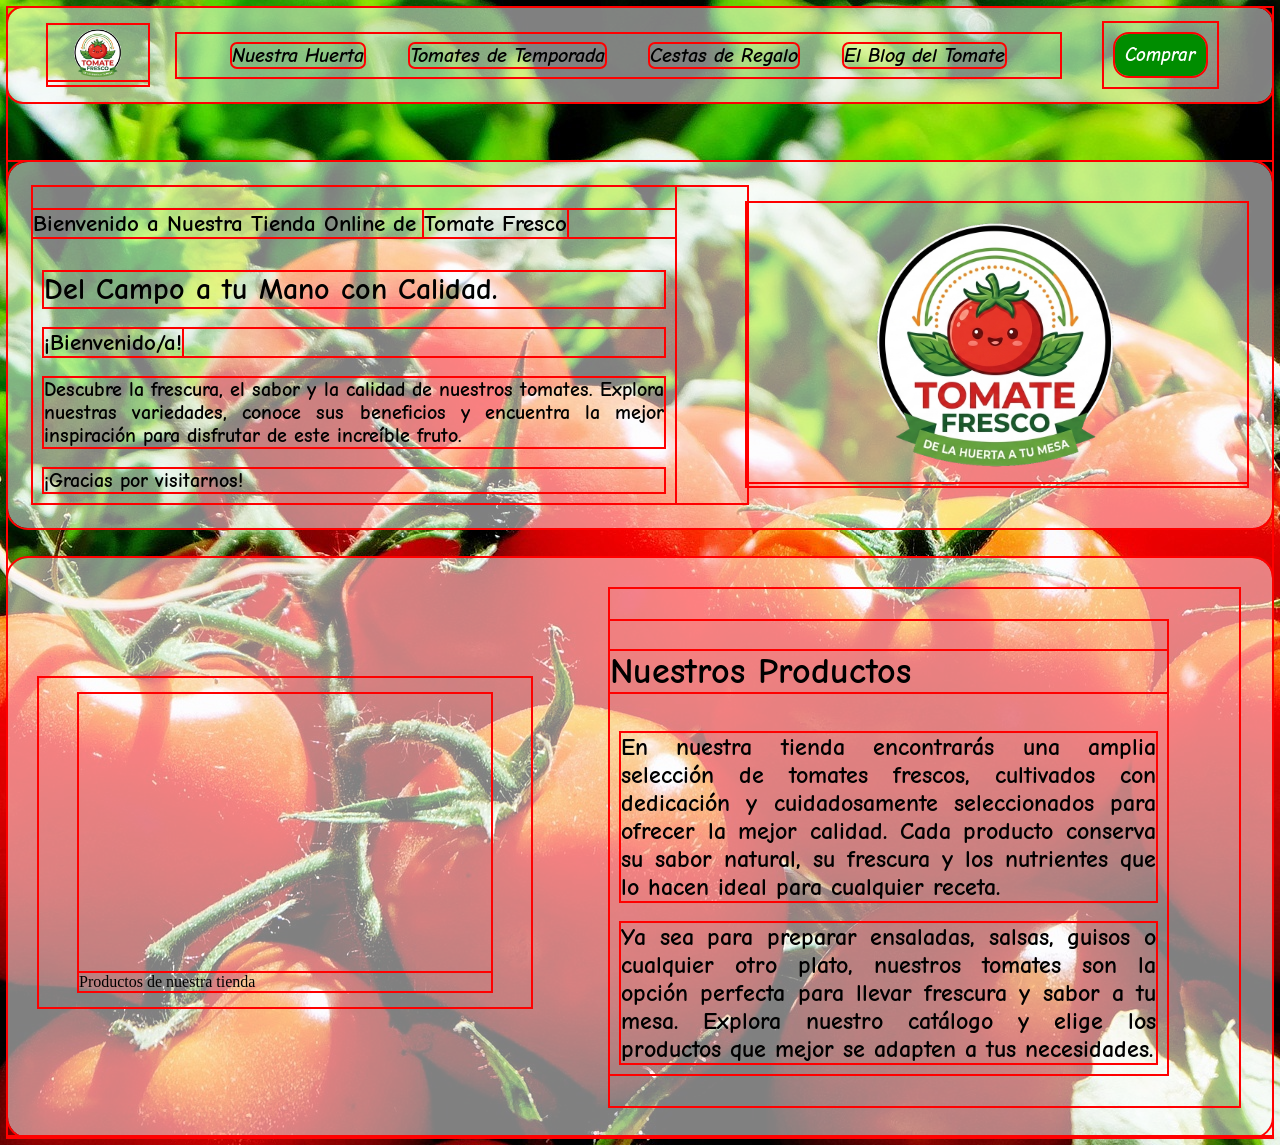
==== index.html @ fa527728 "agregado archivos del proyecto de TIENDA DE TOMATE a git" ====
<!DOCTYPE html>
<html lang="es">
<head>
    <meta charset="UTF-8">
    <meta name="viewport" content="width=device-width, initial-scale=1.0">
    <title>Tomate Fresco</title>
    <link rel="stylesheet" href="./pagPrincipal.css"/>
    <link rel="shortcut icon" href="img/logo.ico" type="image/x-icon"/>
</head>
<body>
    <header class="headerTienda">
        <div class="box img">
            <a href="./index.html">
                <img src="./img/logo.png" alt="Tienda de tomate" style="width: 100px;">
            </a>
        </div>
            
        <div class="box Enlaces">
            <a class="enlaces Pag"  href="./huerta.html">Nuestra Huerta</a> 
            <a class="enlaces Pag"  href="./temporada.html">Tomates de Temporada</a> 
            <a class="enlaces Pag" href="./regalo.html">Cestas de Regalo</a>
            <a class="enlaces Pag"  href="./blog.html">El Blog del Tomate</a>
        </div>

        <div class="box boton">
            <button  id="botonComprar">Comprar</button>
            <section id="VentanaEmergente" class="ventanaClass">
                <div class="mensajeEmergente">
                    <h2>Oferta especial 🍅</h2>
                    <p class="parrofoVentas">
                        Aprovecha nuestros tomates frescos de la mejor calidad a un precio increíble.
                    </p>    
                        <ul class="listVenta">
                            <li>✅ Recién cosechados</li>
                            <li>✅ Frescos y naturales</li>
                            <li>✅ Disponibles por tiempo limitado</li>
                        </ul>
                    <span class="parrofoVentas">    
                     ¡Compra ahora y disfruta del mejor sabor!
                    </span>
                    <form>
                        <label  for="seleccionarDeVenta"  value="Compre Productos">compre aquí</label>
                        <select id="seleccionarDeVenta" value="Compre Productos">
                                <option value="none" selected disabled hidden>Compre Productos</option>
                                <option value="libras"> 10 a 30 Libras </option>
                                <option value="Sacos"> 1 a 6 Sacos </option>
                                <option value="transporte"> Por envio </option>
                            
                        </select>
                         <label class="label libras" for="seleccionarDeVentaLibras"  value="Precio de las libras">Precio</label>
                        <select id="seleccionarDeVentaLibras" value="Precio de los libras" style="padding-left: 41px;">
                                <option value="none" selected disabled hidden>Escoja las libras</option>
                                <option value="diez"> 10 libras = 200 RD$ </option>
                                <option value="quince"> 15 libras = 700 RD$ </option>
                                <option value="vente"> 20 libras = 1,200 RD$ </option>
                                <option value="venticisco"> 25 libras = 1,800 RD$ </option>
                                <option value="trenta"> 30 libras = 2,400 RD$ </option>
                        </select> 
                        <label class="label Sacos" for="seleccionarDeVentaSacos" value="Precio de los Sacos">Precios</label>
                        <select id="seleccionarDeVentaSacos" value="Precio de los Sacos" style="padding-left: 51px; padding-right: 63px;">
                                <option value="none" selected disabled hidden>Escoja los Sacos</option>
                                <option value="Sacos2"> 2 Sacos = 3100 RD$ </option>
                                <option value="Sacos3"> 3 Sacos = 5000 RD$ </option>
                                <option value="Sacos4"> 4 Sacos = 6500 RD$ </option>
                                <option value="Sacos5"> 5 Sacos = 7200 RD$</option>
                                <option value="Sacos6"> 6 Sacos = 8500 RD$ </option>

                        </select>
                        <label class="label transporte" for="seleccionarDeVentaTransport" value="Precio del envio">Precio</label>
                        <select id="seleccionarDeVentaTransport" value="Precio del envio" style="padding-right: 37px; padding-left: 18px;">
                                <option value="none" selected disabled hidden> El envio sera de 7 > 25 Sacos </option>
                                <option value="7sacos"> 7 Sacos = 10,000 RD$ </option>
                                <option value="10sacos"> 10 Sacos = 12,500 RD$ </option>
                                <option value="15sacos"> 15 Sacos = 15,000 RD$ </option>
                                <option value="20sacos"> 20 Sacos = 17,000 RD$ </option>
                                <option value="25sacos"> 25 Sacos = 20,000 RD$ </option>
                        </select>       
                    </form> 
                    <p class="TEXTventa"></p>
                    <span id="InsertarTextoDeVenta">
                       
                    </span>
                        
                    <button class="box botonSalir">Salir</button>
                    
                </div>
            </section > 
        </div>
    </header>
    <main>
        <section class="contenidoUno">
            <div>
                <article class="padre article">
                    <h1 >Bienvenido  a Nuestra Tienda Online de <span class="animar title">Tomate Fresco</span></h1>
                    <h2 style="margin: 11px;">Del Campo a tu Mano con Calidad.</h2>
                    <h3 class="parrofo title"><strong>¡Bienvenido/a!</strong></h3>
                    <p class="parrofo">Descubre la frescura, el sabor y la calidad de nuestros tomates. Explora nuestras variedades, conoce sus beneficios y encuentra la mejor inspiración para disfrutar de este increíble fruto.
                    </p> 
                    <!-- <br> -->
                    <p class="parrofo">
                    ¡Gracias por visitarnos!
                    </p>
                </article>
            </div>
            <div>
                <img src="./img/logo.png" alt="logo de la Tienda" style="width: 500px;">
            </div>

        </section>
        <section class="contenidoDos contenedor">
            <div class="presentaciones Texto">
                <article class="father article">
                    <h2>Nuestros Productos</h2>
                    <p class="parrofoTwo">En nuestra tienda encontrarás una amplia selección de tomates frescos, cultivados con dedicación y cuidadosamente seleccionados para ofrecer la mejor calidad. Cada producto conserva su sabor natural, su frescura y los nutrientes que lo hacen ideal para cualquier receta. </p>
                    <p class="parrofoTwo">Ya sea para preparar ensaladas, salsas, guisos o cualquier otro plato, nuestros tomates son la opción perfecta para llevar frescura y sabor a tu mesa. Explora nuestro catálogo y elige los productos que mejor se adapten a tus necesidades.</p>
                </article>
            </div>
            <div class="presentaciones Imagen">
                <figure class="figureIMG">
                    <img id="imagenPresentacion" src="./img/tomate1.jpg" alt="productos de la tienda">
                    <figcaption class="figcaptionImg">Productos de nuestra tienda</figcaption>
                </figure>
            </div>
        </section>
    </main>
    <footer>
        <!--pie del documento en contiendo de la tienda wed -->

    </footer>
    <script src="./js/img-presentacion.js"></script>
    <script src="./js/pagPrincipal.js "></script>
</body>
</html>
---- pagPrincipal.css ----
@font-face {
    font-family:"Comics-neueTwo" ;
    src: url(./font/ComicNeue-Bold.ttf);
}
@font-face {
    font-family: "Comics-neueONE";
    src: url(./font/ComicNeue-BoldItalic.ttf);
}

* {
    outline: 2px solid red;
}
.headerTienda {
    display: flex;
    justify-content: space-between;
    align-items: center;
    background-color: hsla(0, 0%, 100%, 0.5);
    border-radius: 15px;
    font-family: "Comics-neueONE";
    font-size: 125%;
} 

.box.Enlaces {
    display: flex;
    margin: 15px 5px;
    padding: 10px;
    flex: 0 1 863px; 
    justify-content: space-evenly;
}

.enlaces.Pag {
border: 1px ;
border-radius: 5px;
color: black;
text-decoration: none;
}
.box.boton {
    margin: 15px;
    padding: 11px;
    margin-right: 55px;
}
#botonComprar, .box.botonSalir {
    padding: 10px;
    border-radius: 14px;
    border: 0px; 
    background-color: #008d00; 
    color: white;
    font-size:94%;
    font-family: "Comics-neueONE";
}
body {
    background-image: url("./img/couleur-tomatoes-1280859_1920.jpg"); 
}
.box.img {
    margin-left: 40px ;
}
.contenidoUno, .contenidoDos { 

    background-color: hsla(0, 0%, 100%, 0.5);
    display:flex;
    justify-content: space-between;

    padding: 25px;
    margin-top: 60px;
    border-radius: 20px;
    align-items: center;
}
.padre.article, .father.article{
    font-family: "Comics-neueTwo" ;
    font-size: 125%; 
    display: flex;
    flex-direction: column;
    margin-right: 72px;

}
.padre.article .parrofo, .parrofoTwo, .parrofoVentas{
    margin: 11px;
    text-align: justify;
}

.contenidoDos.contenedor {
    flex-direction: row-reverse;
    margin-top: 30px;
    padding: 31px ;
    align-items: center;
   
}
.presentaciones.Texto{
margin-right: 2px;
  margin-left: -41px;
  flex: 0 1 auto;
  padding: 32px 0px;
}

#imagenPresentacion{
  
  object-fit: contain;
  opacity: 0;
  transition: opacity 0.8s ease-in-out;
  width: 412px;
  border-radius: 22px;
}

 .figcaptionIMG {
    font-family: "Comics-neueTwo";
}

.presentaciones.Imagen{
   margin-top: -10px;
    margin-right: 120px;
}
.ventanaClass {
    display: none;
    
      position: fixed;
        top: 0;
        left: 0;
        width: 100%;
        height: 100%;
        background: rgba(0, 0, 0, 0.5); /* Fondo semitransparente */
        justify-content: center;
        align-items: center;
}
.mensajeEmergente{
background: white;
    padding: 15px;
    border-radius: 8px;
    text-align: justify;
    margin-top: 65px;
    margin-left: 250px;
    margin-right: 250px;
    display: flex;
    flex-direction: column;
    align-items: center;
}
#seleccionarDeVenta,
#seleccionarDeVentaLibras,
#seleccionarDeVentaSacos, 
#seleccionarDeVentaTransport{
    padding: 3px 65px;
  margin: 18px;
  border-radius: 10px;
  background: #D5303E;
  color: white;
  font-size: medium;
  border: 0px;
  font-family: "Comics-neueTwo";
}

.box.botonSalir{
margin-top: 22px;
  padding: 9px 17px;
}
#seleccionarDeVentaLibras,
#seleccionarDeVentaSacos, 
#seleccionarDeVentaTransport{
    display: none;
    margin-left: auto;
}
.label{
    display: none;
    margin-bottom: -42px;
}
ul {
    list-style-type: none;
}
.mensajeEmergente .parrofoVentas {
    margin-top: 5px;
    margin-bottom: 5px;
}
.presentaciones.Texto .father.article{
    font-size: 150%;
}
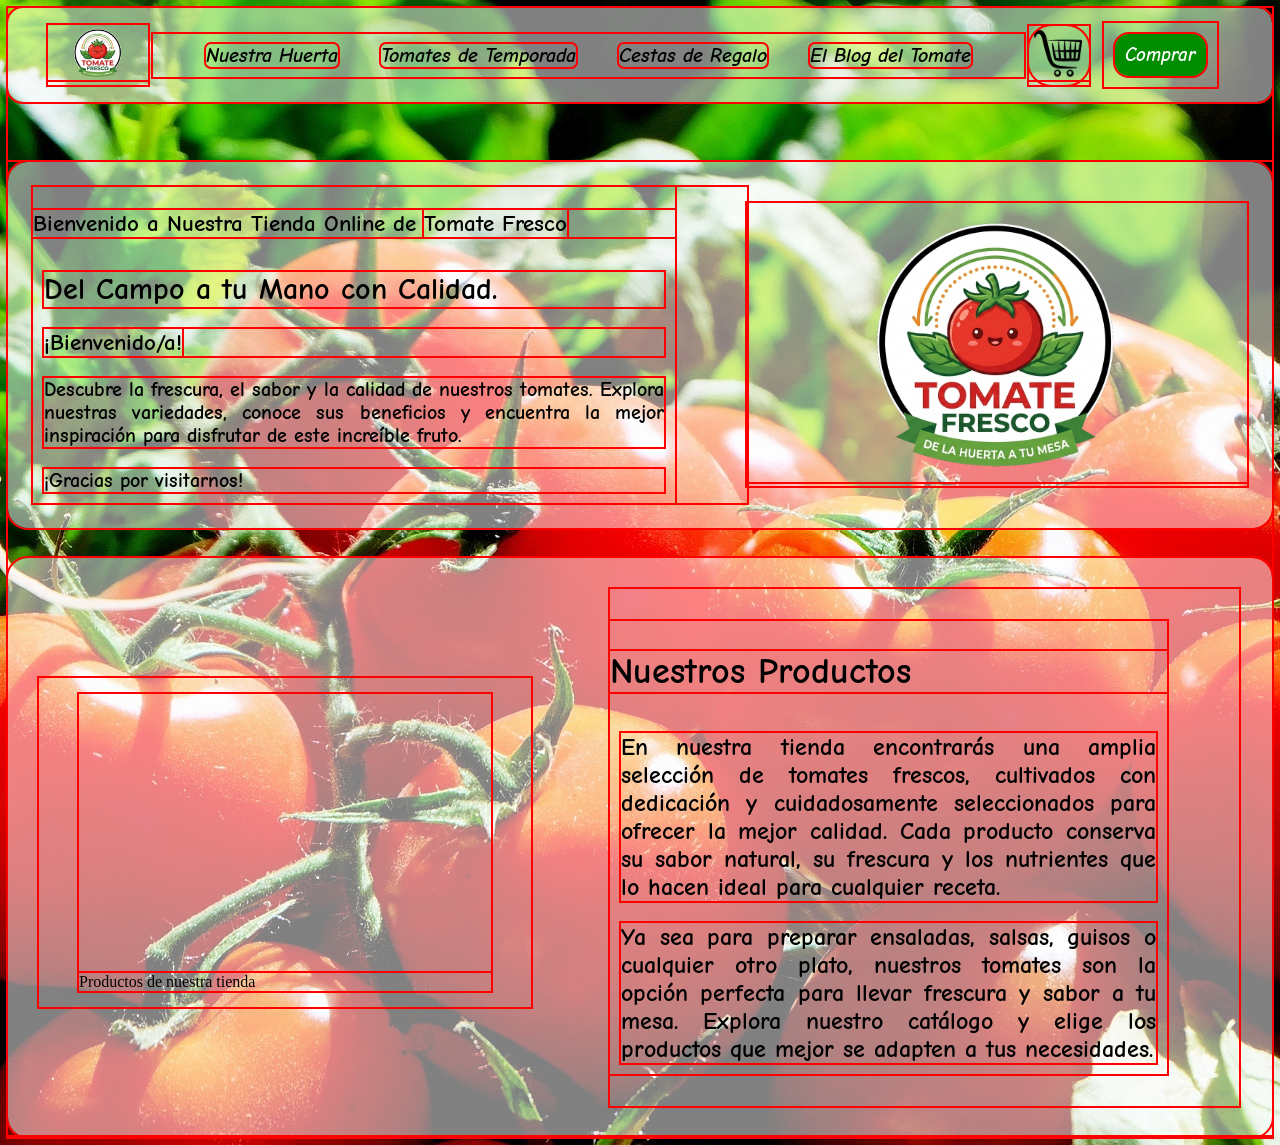
==== commit c73119f1: "Agregue la funccion del carrito de compras" ====
--- a/index.html
+++ b/index.html
@@ -21,7 +21,12 @@
             <a class="enlaces Pag" href="./regalo.html">Cestas de Regalo</a>
             <a class="enlaces Pag"  href="./blog.html">El Blog del Tomate</a>
         </div>
-
+          <div class="contenidoCarrito">
+            <div class="boxCarrito">
+                <img id="imgcarrito" src="./img/imgbin_02015d21250ac056d462342a52c7fb7e.png" alt="carrito de compras" width="60px"
+                height="54px">
+            </div>
+        </div>        
         <div class="box boton">
             <button  id="botonComprar">Comprar</button>
             <section id="VentanaEmergente" class="ventanaClass">
@@ -59,11 +64,11 @@
                         <label class="label Sacos" for="seleccionarDeVentaSacos" value="Precio de los Sacos">Precios</label>
                         <select id="seleccionarDeVentaSacos" value="Precio de los Sacos" style="padding-left: 51px; padding-right: 63px;">
                                 <option value="none" selected disabled hidden>Escoja los Sacos</option>
-                                <option value="Sacos2"> 2 Sacos = 3100 RD$ </option>
-                                <option value="Sacos3"> 3 Sacos = 5000 RD$ </option>
-                                <option value="Sacos4"> 4 Sacos = 6500 RD$ </option>
-                                <option value="Sacos5"> 5 Sacos = 7200 RD$</option>
-                                <option value="Sacos6"> 6 Sacos = 8500 RD$ </option>
+                                <option value="Sacos2"> 2 Sacos = 3,100 RD$ </option>
+                                <option value="Sacos3"> 3 Sacos = 5,000 RD$ </option>
+                                <option value="Sacos4"> 4 Sacos = 6,500 RD$ </option>
+                                <option value="Sacos5"> 5 Sacos = 7,200 RD$</option>
+                                <option value="Sacos6"> 6 Sacos = 8,500 RD$ </option>
 
                         </select>
                         <label class="label transporte" for="seleccionarDeVentaTransport" value="Precio del envio">Precio</label>
--- a/pagPrincipal.css
+++ b/pagPrincipal.css
@@ -170,4 +170,14 @@
 }
 .presentaciones.Texto .father.article{
     font-size: 150%;
-}+}
+.contenidoCarrito {
+    /* position: fixed;
+    right: 10px;
+    top: 26px;
+    display: none; */
+}
+.contenidoCarrito .boxCarrito {
+    /* background-color: hsla(0, 0%, 100%, 0.5); */
+    border-radius: 23px;
+}
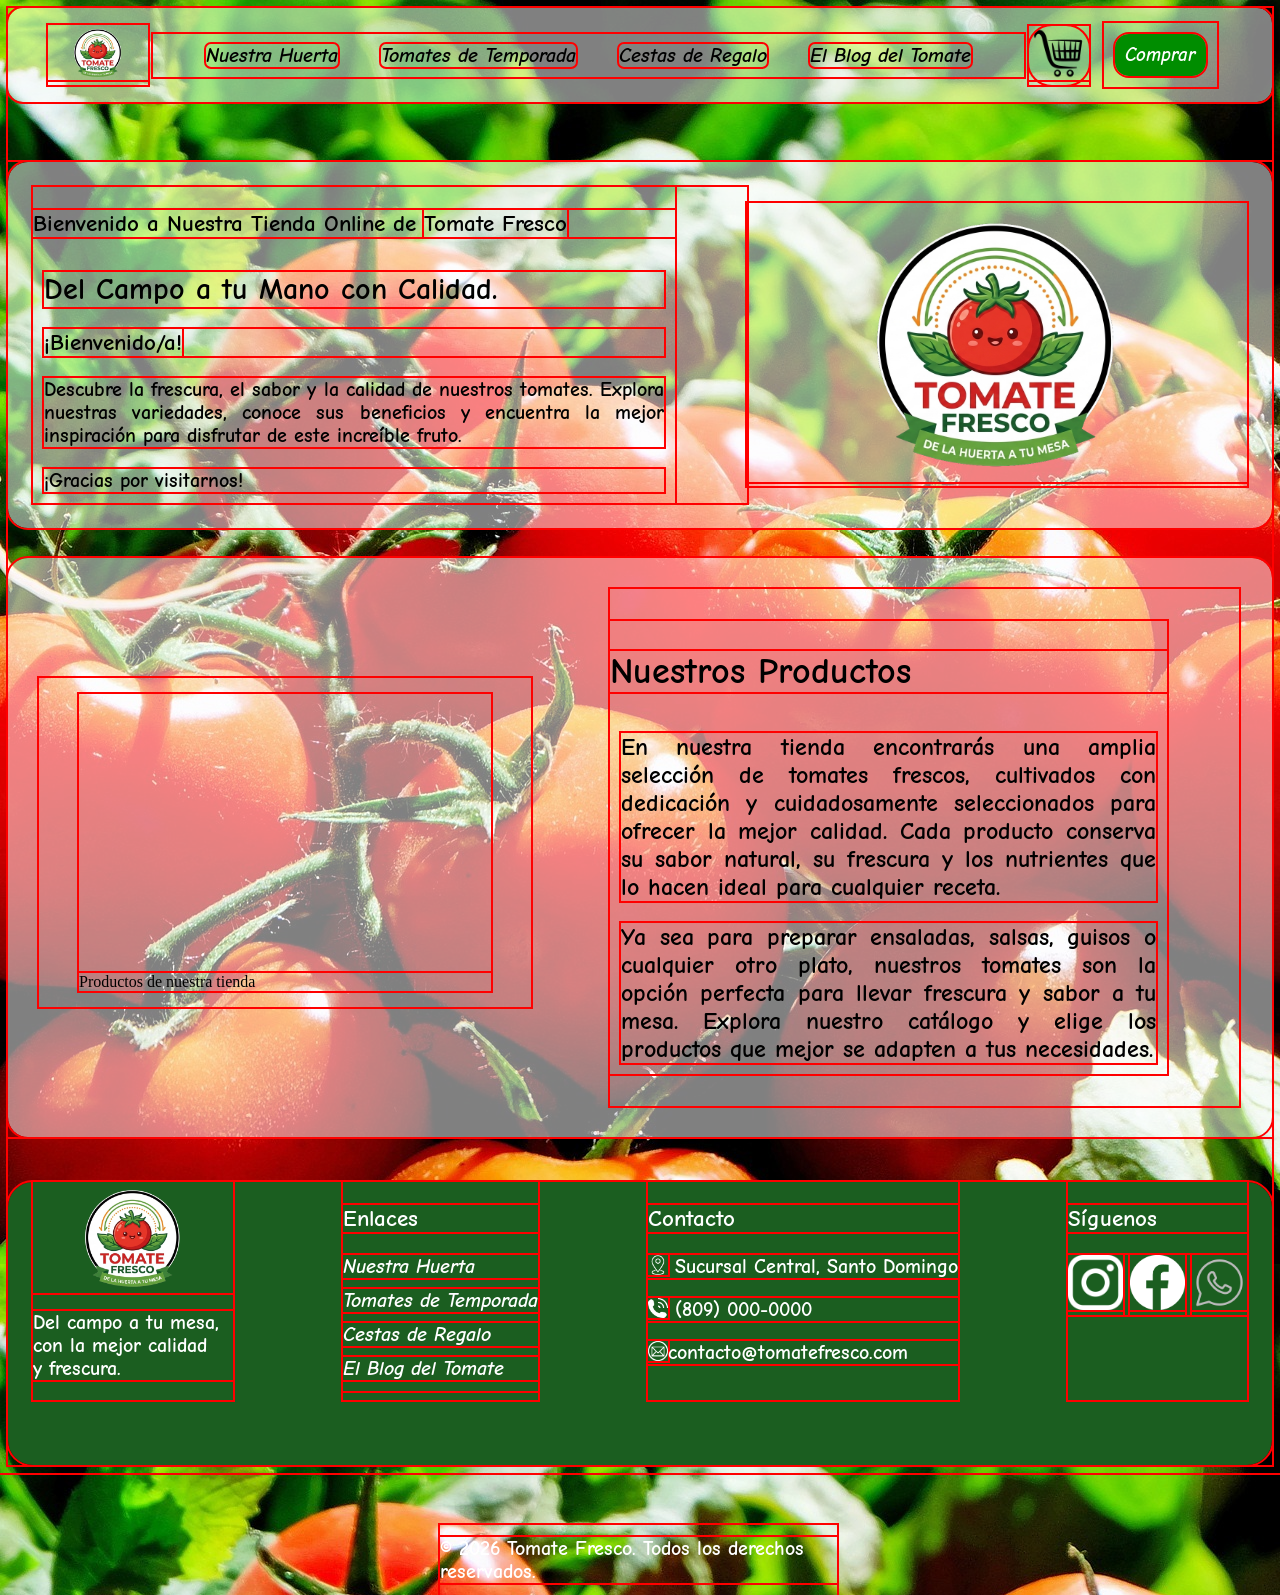
==== commit 0f49f975: "Mejoras a la funccion mostrar carrito y agregue a la pagina principal un FOOTER" ====
--- a/index.html
+++ b/index.html
@@ -129,8 +129,41 @@
         </section>
     </main>
     <footer>
-        <!--pie del documento en contiendo de la tienda wed -->
-
+        <div class="columnaFooter" style="margin-left: 25px;">
+            <img src="./img/logo.png" alt="Tienda de tomate" width="200px">
+            <p style="margin-top: 13px ;"> Del campo a tu mesa,<br> con la mejor calidad <br> 
+                y frescura.</p>
+        </div>
+        <div class="columnaFooter">
+            <h3>Enlaces</h3> 
+            <div class="footer-enlaces">
+                <a class="enlaces"  href="./huerta.html">Nuestra Huerta</a> 
+                <a class="enlaces"  href="./temporada.html">Tomates de Temporada</a> 
+                <a class="enlaces" href="./regalo.html">Cestas de Regalo</a>
+                <a class="enlaces"  href="./blog.html">El Blog del Tomate</a>  
+            </div>
+         
+        </div>
+        <div class="columnaFooter">
+            <h3>Contacto</h3>
+            <p><img class="iconofooter" src="img/ubicacion_blanco.png" alt="ubicación"> Sucursal Central, Santo Domingo</p>
+            <p><img class="iconofooter" src="img/telefono_blanco.png" alt="telefono"> (809) 000-0000</p>
+            <p><img class="iconofooter" src="img/correo_blanco.png" alt="correo electronico">contacto@tomatefresco.com</p>
+        </div>
+        <div class="columnaFooter" style="margin-right: 25px ;">
+            
+            <h3>Síguenos</h3>
+            <div class="footer-redes">
+                <a href="#"><img src="./img/instagram_blanco.png" alt="Instagram" width="55px"></a>
+                <a href="#"><img src="./img/facebook_blanco.png" alt="Facebook" width="55px"></a>
+                <a href="#"><img src="img/WhatsApp_blanco.png" alt="WhatsApp" width="55px"></a>
+            </div>
+            
+        </div>
+        
+        <div class="footer-copy">
+            <p style="margin-top: 12px; margin-bottom: 12px;" >&copy; 2026 Tomate Fresco. Todos los derechos reservados.</p>
+        </div>
     </footer>
     <script src="./js/img-presentacion.js"></script>
     <script src="./js/pagPrincipal.js "></script>
--- a/pagPrincipal.css
+++ b/pagPrincipal.css
@@ -181,3 +181,54 @@
     /* background-color: hsla(0, 0%, 100%, 0.5); */
     border-radius: 23px;
 }
+
+
+
+
+
+
+
+footer{
+    display: flex;
+    background-color: #1B5E20;
+    color: white;
+    font-size: 20px;
+    justify-content: space-between;
+     margin-top: 45px;
+     border-radius: 25px ;
+     font-family:"Comics-neueTwo";
+     padding-bottom: 65px;
+}
+
+
+.footer-enlaces{
+    display: flex;
+    flex-direction: column;
+    
+}
+.footer-enlaces .enlaces {
+    margin-bottom: 11px;
+    text-decoration: none;
+    font-family:"Comics-neueONE";
+}
+.columnaFooter.logo {
+    margin-left: 11px ;
+    
+}
+.footer-enlaces .enlaces:link {
+    color:white;
+}
+
+.footer-enlaces .enlaces:visited{ 
+    color:white ;
+}
+.iconofooter{
+    width: 20px;
+    margin-bottom:-2px;
+}
+.footer-copy{
+position: absolute;
+    bottom: -695px;
+    left: 440px;
+    right: 443px;
+}
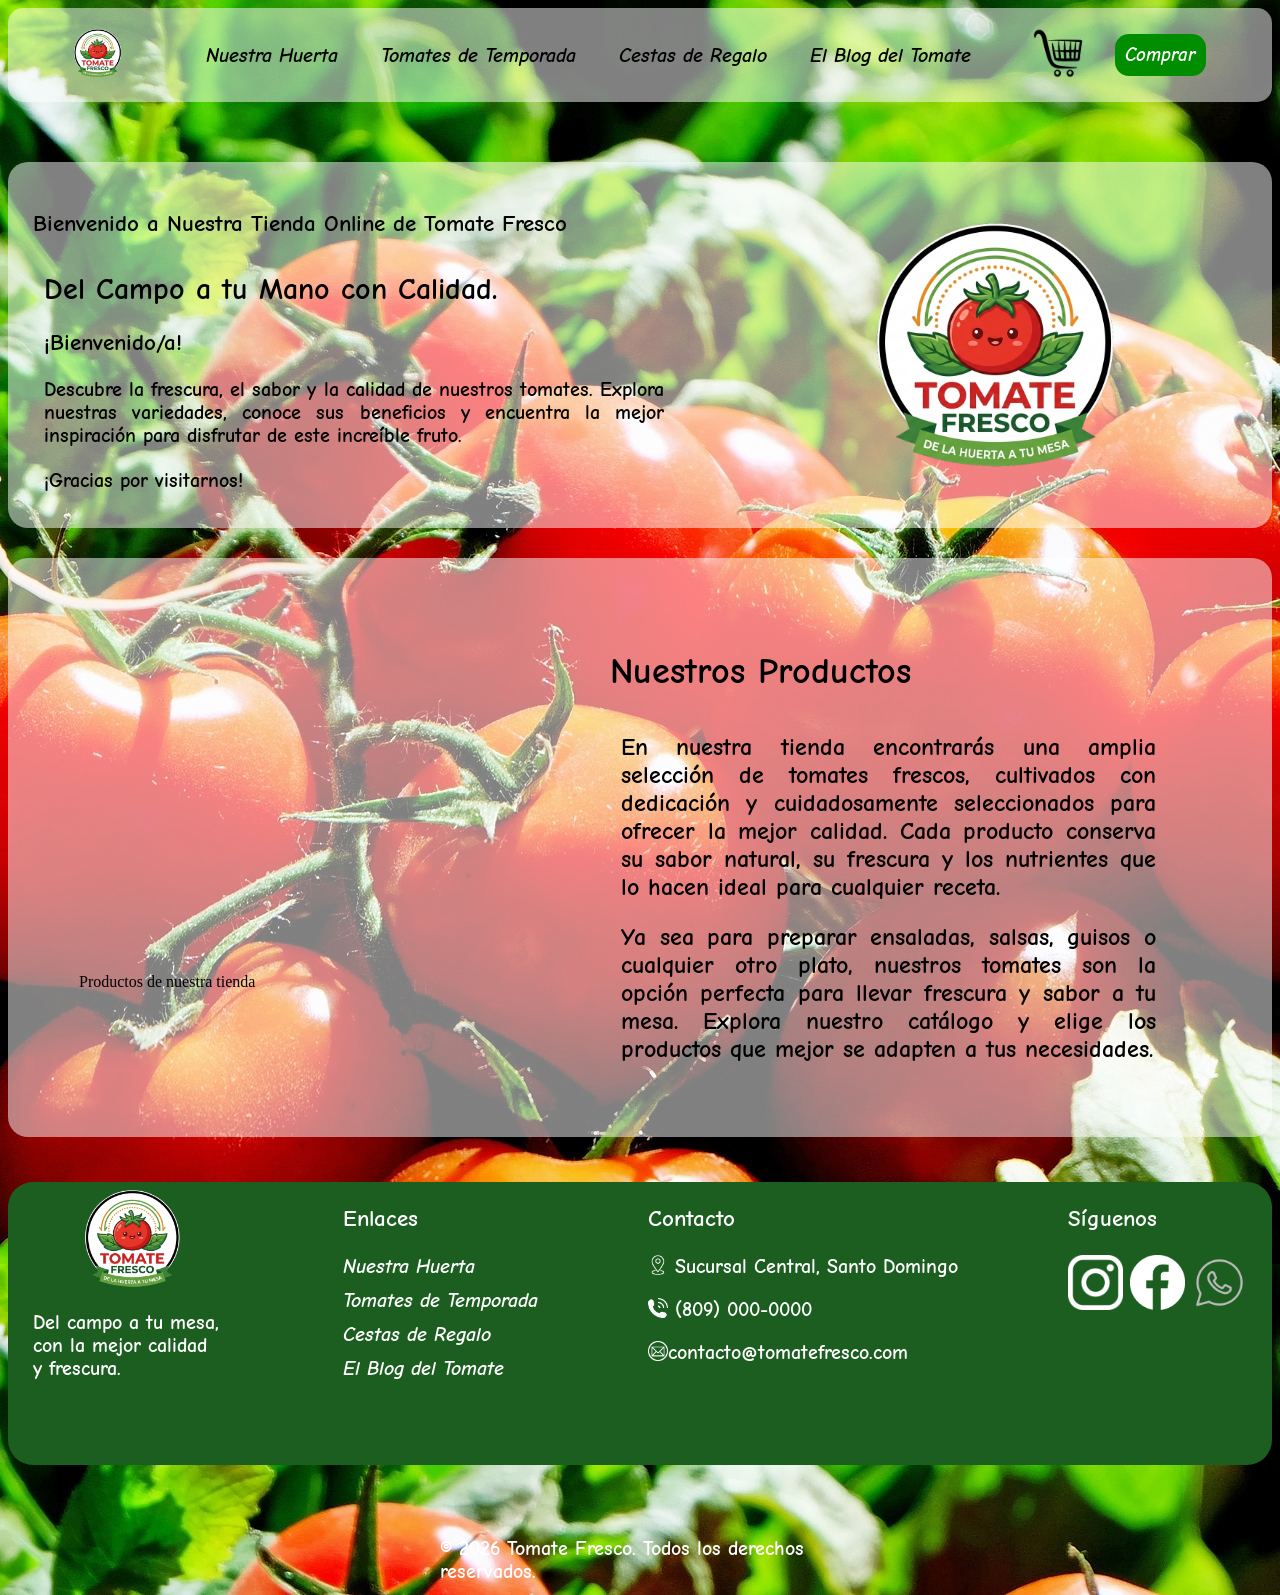
==== commit a544c846: "version de blog[1] (html, css, js ) y mejoras" ====
--- a/index.html
+++ b/index.html
@@ -4,7 +4,7 @@
     <meta charset="UTF-8">
     <meta name="viewport" content="width=device-width, initial-scale=1.0">
     <title>Tomate Fresco</title>
-    <link rel="stylesheet" href="./pagPrincipal.css"/>
+    <link rel="stylesheet" href="./css/pagPrincipal.css"/>
     <link rel="shortcut icon" href="img/logo.ico" type="image/x-icon"/>
 </head>
 <body>
--- a/css/pagPrincipal.css
+++ b/css/pagPrincipal.css
@@ -0,0 +1,231 @@
+@font-face {
+    font-family:"Comics-neueTwo" ;
+    src: url(../font/ComicNeue-Bold.ttf);
+}
+@font-face {
+    font-family: "Comics-neueONE";
+    src: url(../font/ComicNeue-BoldItalic.ttf);
+}
+
+* {
+    /* outline: 2px solid red; */
+}
+.headerTienda {
+    display: flex;
+    justify-content: space-between;
+    align-items: center;
+    background-color: hsla(0, 0%, 100%, 0.5);
+    border-radius: 15px;
+    font-family: "Comics-neueONE";
+    font-size: 125%;
+} 
+
+.box.Enlaces {
+    display: flex;
+    margin: 15px 5px;
+    padding: 10px;
+    flex: 0 1 863px; 
+    justify-content: space-evenly;
+}
+
+.enlaces.Pag {
+border: 1px ;
+border-radius: 5px;
+color: black;
+text-decoration: none;
+}
+.box.boton {
+    margin: 15px;
+    padding: 11px;
+    margin-right: 55px;
+}
+#botonComprar, .box.botonSalir {
+    padding: 10px;
+    border-radius: 14px;
+    border: 0px; 
+    background-color: #008d00; 
+    color: white;
+    font-size:94%;
+    font-family: "Comics-neueONE";
+}
+body {
+    background-image: url("../img/couleur-tomatoes-1280859_1920.jpg"); 
+}
+.box.img {
+    margin-left: 40px ;
+}
+.contenidoUno, .contenidoDos { 
+
+    background-color: hsla(0, 0%, 100%, 0.5);
+    display:flex;
+    justify-content: space-between;
+
+    padding: 25px;
+    margin-top: 60px;
+    border-radius: 20px;
+    align-items: center;
+}
+.padre.article, .father.article{
+    font-family: "Comics-neueTwo" ;
+    font-size: 125%; 
+    display: flex;
+    flex-direction: column;
+    margin-right: 72px;
+
+}
+.padre.article .parrofo, .parrofoTwo, .parrofoVentas{
+    margin: 11px;
+    text-align: justify;
+}
+
+.contenidoDos.contenedor {
+    flex-direction: row-reverse;
+    margin-top: 30px;
+    padding: 31px ;
+    align-items: center;
+   
+}
+.presentaciones.Texto{
+margin-right: 2px;
+  margin-left: -41px;
+  flex: 0 1 auto;
+  padding: 32px 0px;
+}
+
+#imagenPresentacion{
+  
+  object-fit: contain;
+  opacity: 0;
+  transition: opacity 0.8s ease-in-out;
+  width: 412px;
+  border-radius: 22px;
+}
+
+ .figcaptionIMG {
+    font-family: "Comics-neueTwo";
+}
+
+.presentaciones.Imagen{
+   margin-top: -10px;
+    margin-right: 120px;
+}
+.ventanaClass {
+    display: none;
+    
+      position: fixed;
+        top: 0;
+        left: 0;
+        width: 100%;
+        height: 100%;
+        background: rgba(0, 0, 0, 0.5); /* Fondo semitransparente */
+        justify-content: center;
+        align-items: center;
+}
+.mensajeEmergente{
+background: white;
+    padding: 15px;
+    border-radius: 8px;
+    text-align: justify;
+    margin-top: 65px;
+    margin-left: 250px;
+    margin-right: 250px;
+    display: flex;
+    flex-direction: column;
+    align-items: center;
+}
+#seleccionarDeVenta,
+#seleccionarDeVentaLibras,
+#seleccionarDeVentaSacos, 
+#seleccionarDeVentaTransport{
+    padding: 3px 65px;
+  margin: 18px;
+  border-radius: 10px;
+  background: #D5303E;
+  color: white;
+  font-size: medium;
+  border: 0px;
+  font-family: "Comics-neueTwo";
+}
+
+.box.botonSalir{
+margin-top: 22px;
+  padding: 9px 17px;
+}
+#seleccionarDeVentaLibras,
+#seleccionarDeVentaSacos, 
+#seleccionarDeVentaTransport{
+    display: none;
+    margin-left: auto;
+}
+.label{
+    display: none;
+    margin-bottom: -42px;
+}
+ul {
+    list-style-type: none;
+}
+.mensajeEmergente .parrofoVentas {
+    margin-top: 5px;
+    margin-bottom: 5px;
+}
+.presentaciones.Texto .father.article{
+    font-size: 150%;
+}
+.contenidoCarrito {
+    /* position: fixed;
+    right: 10px;
+    top: 26px;
+    display: none; */
+}
+.contenidoCarrito .boxCarrito {
+    /* background-color: hsla(0, 0%, 100%, 0.5); */
+    border-radius: 23px;
+}
+
+
+
+
+
+
+
+footer{
+    display: flex;
+    background-color: #1B5E20;
+    color: white;
+    font-size: 20px;
+    justify-content: space-between;
+     margin-top: 45px;
+     border-radius: 25px ;
+     font-family:"Comics-neueTwo";
+     padding-bottom: 65px;
+}
+
+
+.footer-enlaces{
+    display: flex;
+    flex-direction: column;
+    
+}
+.footer-enlaces .enlaces {
+    margin-bottom: 11px;
+    text-decoration: none;
+    font-family:"Comics-neueONE";
+}
+
+.footer-enlaces .enlaces:link {
+    color:white;
+}
+
+.footer-enlaces .enlaces:visited{ 
+    color:white ;
+}
+.iconofooter{
+    width: 20px;
+    margin-bottom:-2px;
+}
+.footer-copy{
+position: absolute;
+    bottom: -695px;
+    left: 440px;
+    right: 443px;
+}
